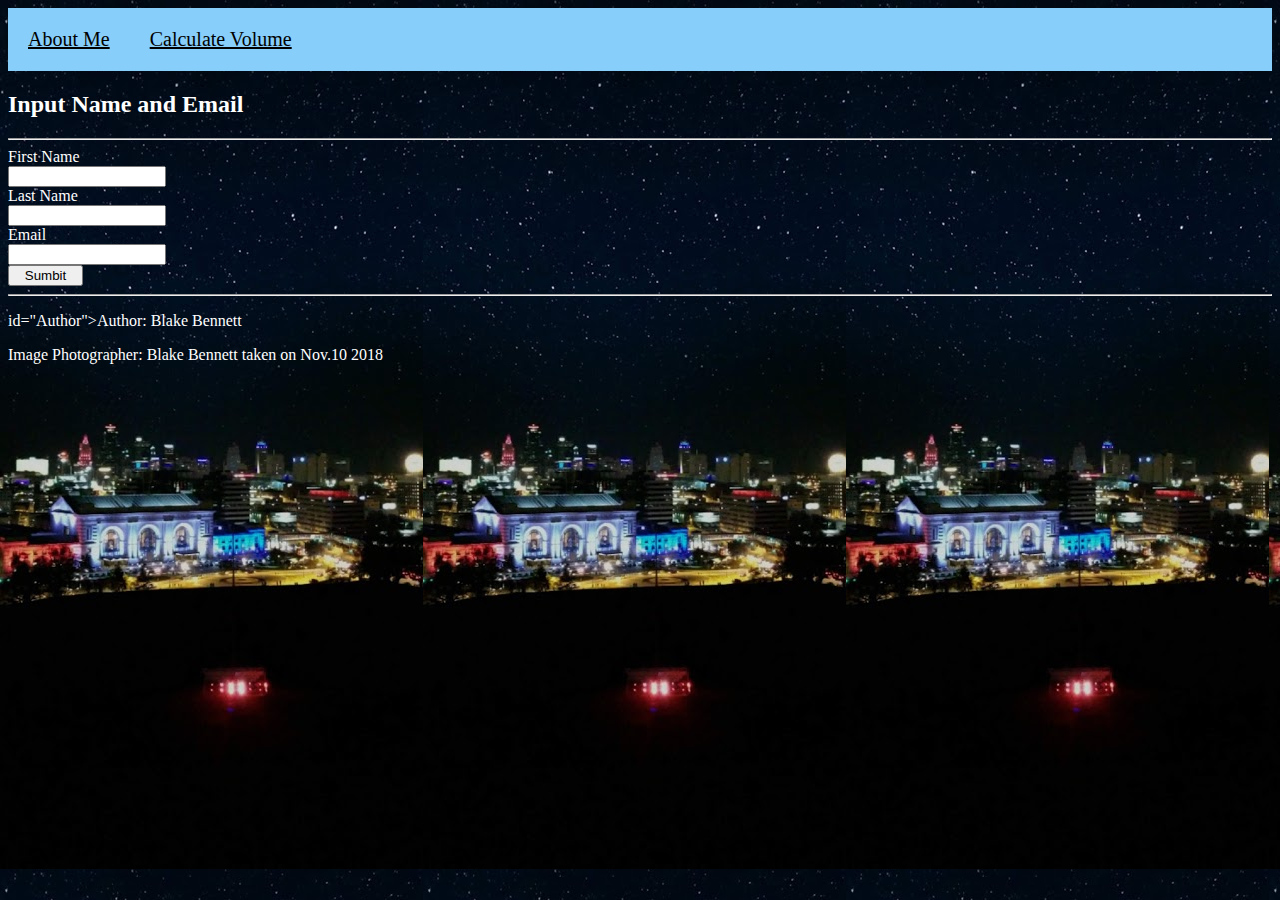
==== contact.html @ 99aa8929 "fixed <p> tag" ====
<!DOCTYPE html>
<html lang="en">
<head>
    <meta charset="UTF-8">
    <meta name="viewport" content="width=device-width, initial-scale=1.0">
    <title>Contact Form</title>
    <link href="styles/stylesheet.css" rel="stylesheet">
</head>
<body>
    <nav>
        <a href="index.html">About Me</a> 
        <a href="volume-cal.html">Calculate Volume</a> 
    </nav>
    <h2>Input Name and Email</h2>
    <hr>
    <form>
        <label for="firstName">First Name</label>
        <br>
        <input type="text" id="firstName" name="firstName">
        <label for="lastName">Last Name</label>
        <br>
        <input type="text" id="lastName" name="lastName">
        <label for="email">Email</label>
        <br>
        <input type="text" id="email" name="email">
        <br>
        <input type="submit" value="Sumbit" class="button">
    </form>
    <hr>
    <footer>
        <p>id="Author">Author: Blake Bennett</p>
        <p>Image Photographer: Blake Bennett taken on Nov.10 2018</p>
    </footer>
</body>
</html>
---- styles/stylesheet.css ----
body{
    color: white;
    background-image: url("kc.jpg");
    font-style: initial;
}

aside{
    float: right;
    text-align: center;
    color: black;
    padding-left: 20px;
    padding-right: 20px;
    background-color: lightgray;
}
#Author{
    font-weight: bolder;
    text-decoration: underline;
}

#Future{
    font-style: italic;
}
nav{
    background-color: lightskyblue;
    overflow: hidden;

}
nav img{
    float: right;
    border-radius: 50%;
}

nav a{
    float: left;
    text-align: center;
    color: black;
    padding: 20px 20px;
    font-size: 20px;

}
nav a:hover{
    background-color:white;
    color: black;
}

table tr td{ 
    border: 5px solid white;
}

p.I {
    font-weight: bold;
    font-style: italic;
}

h2.X{
    text-decoration: underline;
}

form{
    width: 150px;
    clear: both;
}
form input{
    width: 100%;
    clear: both;
}
.button{
    width: 75px;
}
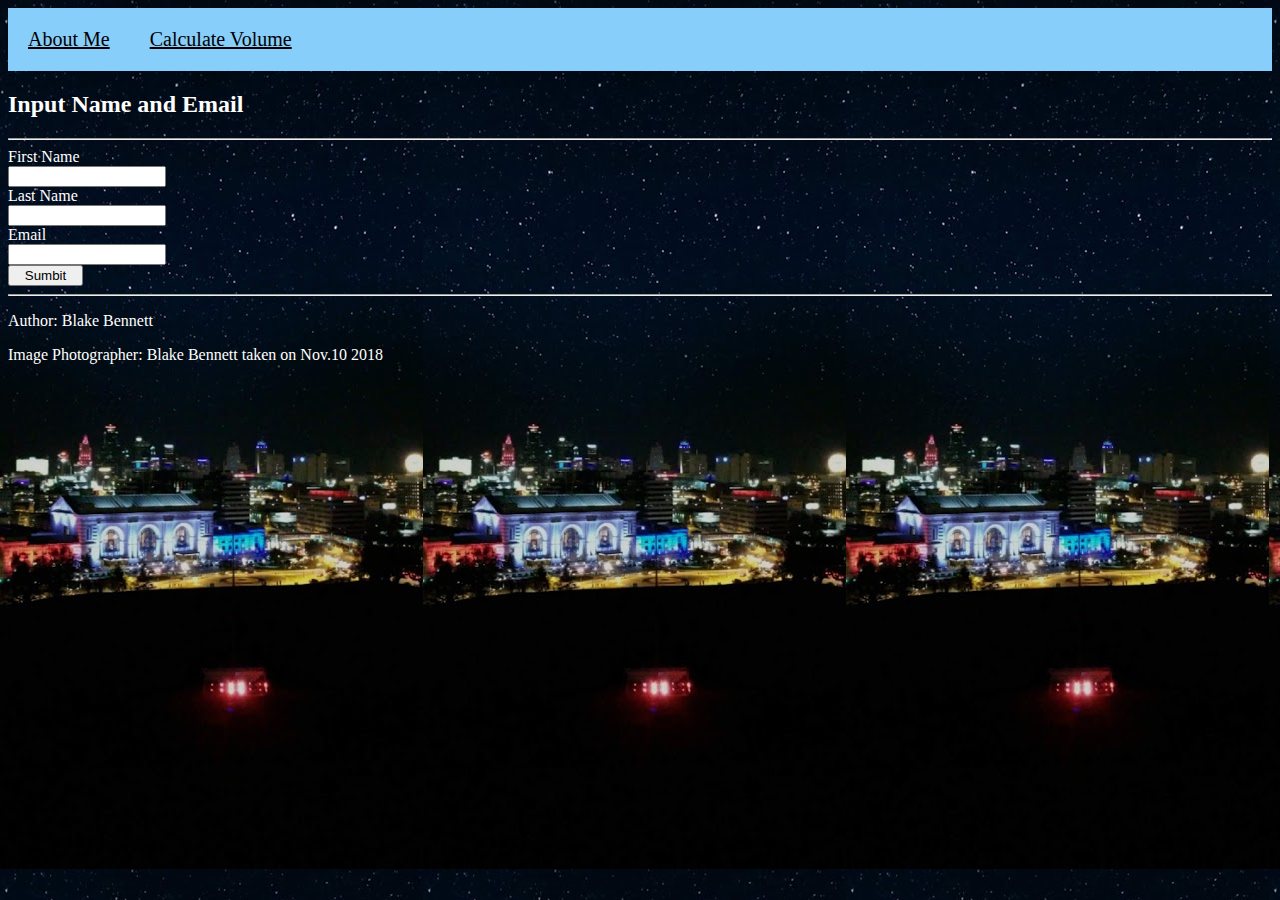
==== commit c96dd3e2: "Fixed some issues in my website" ====
--- a/contact.html
+++ b/contact.html
@@ -28,7 +28,7 @@
     </form>
     <hr>
     <footer>
-        <p>id="Author">Author: Blake Bennett</p>
+        <p class="Author"></p>Author: Blake Bennett</p>
         <p>Image Photographer: Blake Bennett taken on Nov.10 2018</p>
     </footer>
 </body>
--- a/styles/stylesheet.css
+++ b/styles/stylesheet.css
@@ -14,7 +14,7 @@
     padding-right: 20px;
     background-color: lightgray;
 }
-#Author{
+.Author{
     font-weight: bolder;
     text-decoration: underline;
 }
@@ -22,6 +22,10 @@
 #Future{
     font-style: italic;
 }
+#present{
+    font-style: italic;
+}
+
 nav{
     background-color: lightskyblue;
     overflow: hidden;
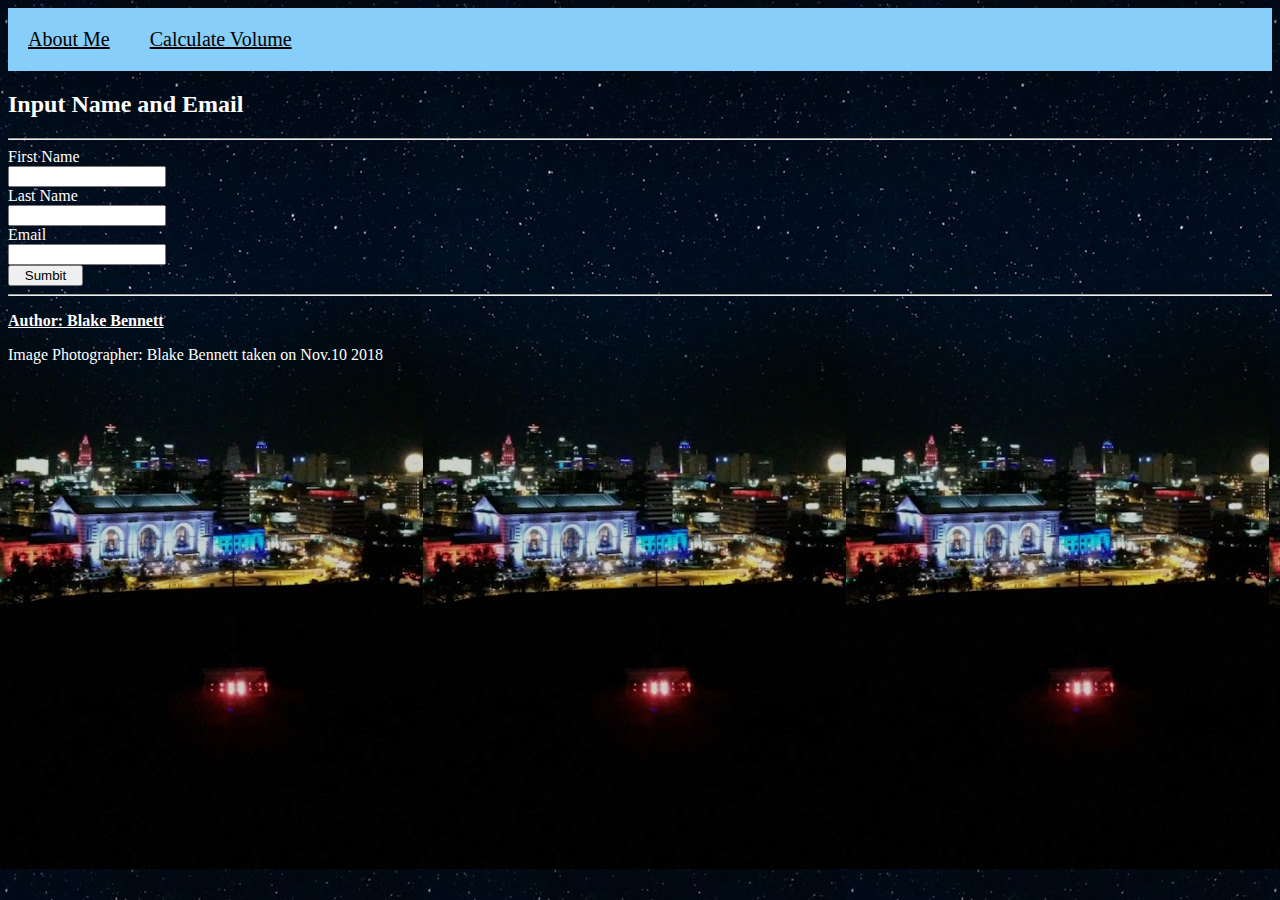
==== commit 2e421ed4: "Fixed issues with <p> tag" ====
--- a/contact.html
+++ b/contact.html
@@ -28,7 +28,7 @@
     </form>
     <hr>
     <footer>
-        <p class="Author"></p>Author: Blake Bennett</p>
+        <p class="Author">Author: Blake Bennett</p>
         <p>Image Photographer: Blake Bennett taken on Nov.10 2018</p>
     </footer>
 </body>
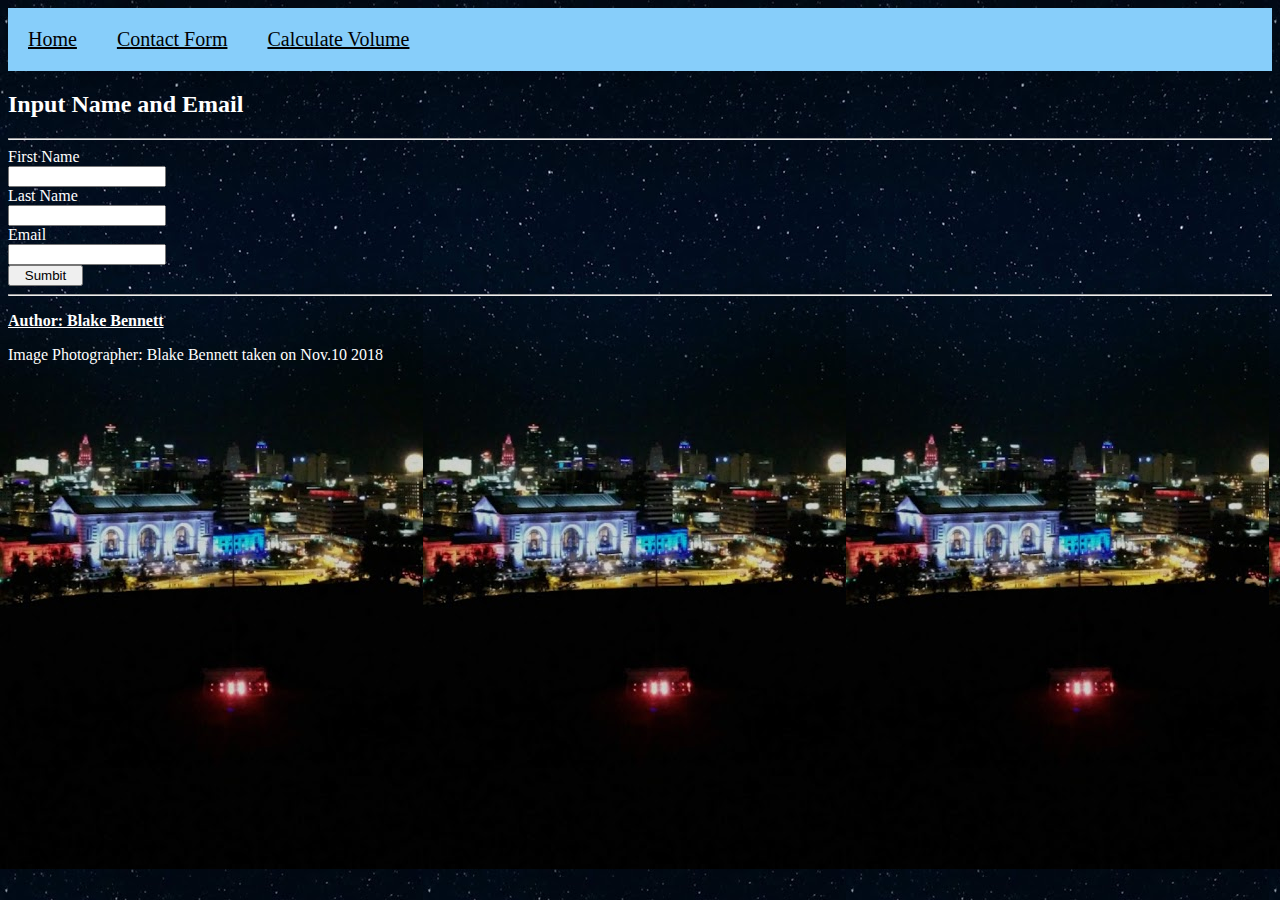
==== commit d51f9a6c: "Updated nav bar" ====
--- a/contact.html
+++ b/contact.html
@@ -8,7 +8,8 @@
 </head>
 <body>
     <nav>
-        <a href="index.html">About Me</a> 
+        <a href="index.html">Home</a>
+        <a href="contact.html">Contact Form</a> 
         <a href="volume-cal.html">Calculate Volume</a> 
     </nav>
     <h2>Input Name and Email</h2>
@@ -28,8 +29,8 @@
     </form>
     <hr>
     <footer>
-        <p class="Author">Author: Blake Bennett</p>
+        <p class="Author"> Author: Blake Bennett</p>
         <p>Image Photographer: Blake Bennett taken on Nov.10 2018</p>
     </footer>
 </body>
-</html>+</html>
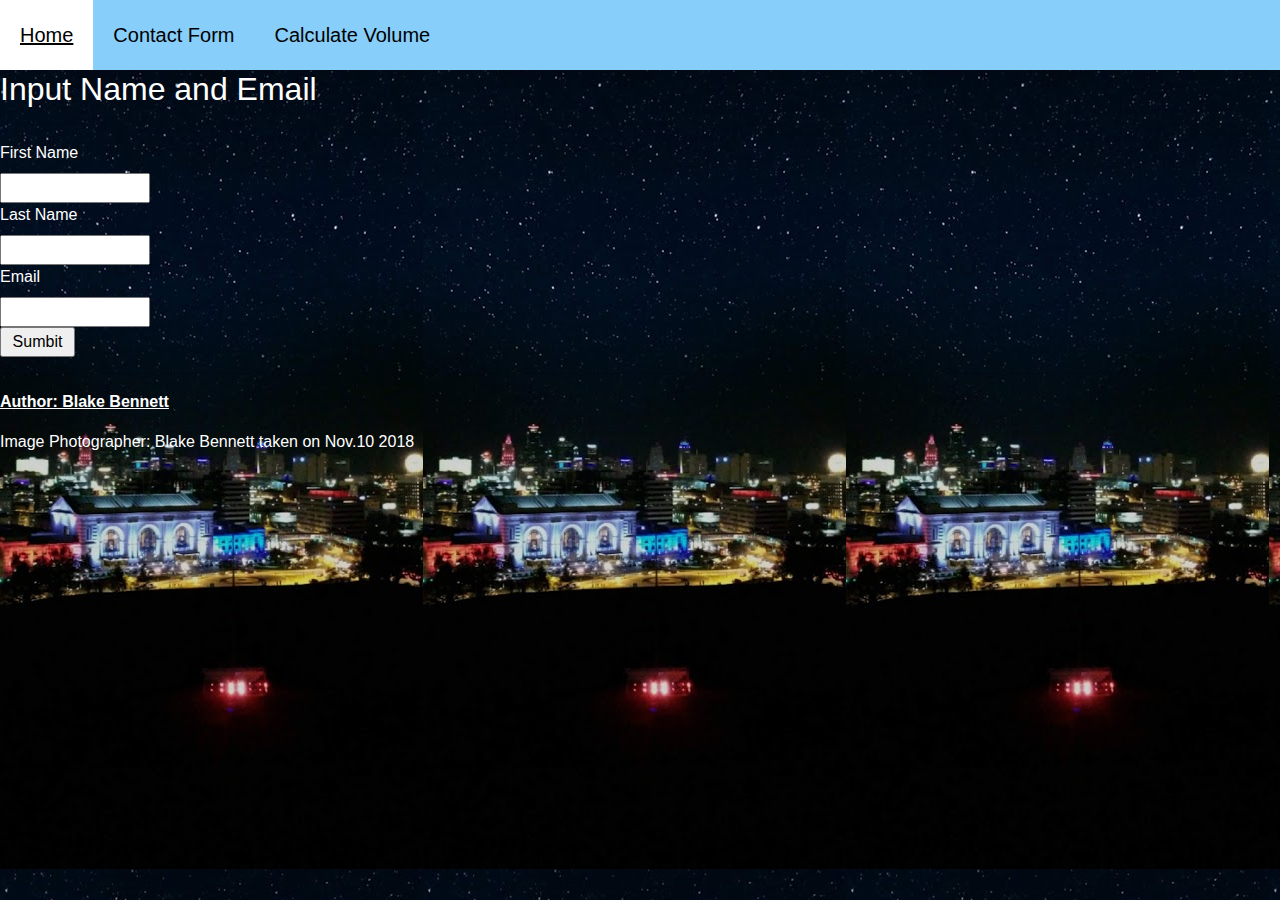
==== commit cefef656: "Added javascript and bootstrap" ====
--- a/contact.html
+++ b/contact.html
@@ -1,16 +1,21 @@
 <!DOCTYPE html>
 <html lang="en">
+
 <head>
     <meta charset="UTF-8">
     <meta name="viewport" content="width=device-width, initial-scale=1.0">
+    <link rel="stylesheet" href="https://stackpath.bootstrapcdn.com/bootstrap/4.3.1/css/bootstrap.min.css"
+    integrity="sha384-ggOyR0iXCbMQv3Xipma34MD+dH/1fQ784/j6cY/iJTQUOhcWr7x9JvoRxT2MZw1T" crossorigin="anonymous">
     <title>Contact Form</title>
     <link href="styles/stylesheet.css" rel="stylesheet">
+    
 </head>
+
 <body>
     <nav>
         <a href="index.html">Home</a>
-        <a href="contact.html">Contact Form</a> 
-        <a href="volume-cal.html">Calculate Volume</a> 
+        <a href="contact.html">Contact Form</a>
+        <a href="volume-cal.html">Calculate Volume</a>
     </nav>
     <h2>Input Name and Email</h2>
     <hr>
@@ -33,4 +38,5 @@
         <p>Image Photographer: Blake Bennett taken on Nov.10 2018</p>
     </footer>
 </body>
-</html>
+
+</html>